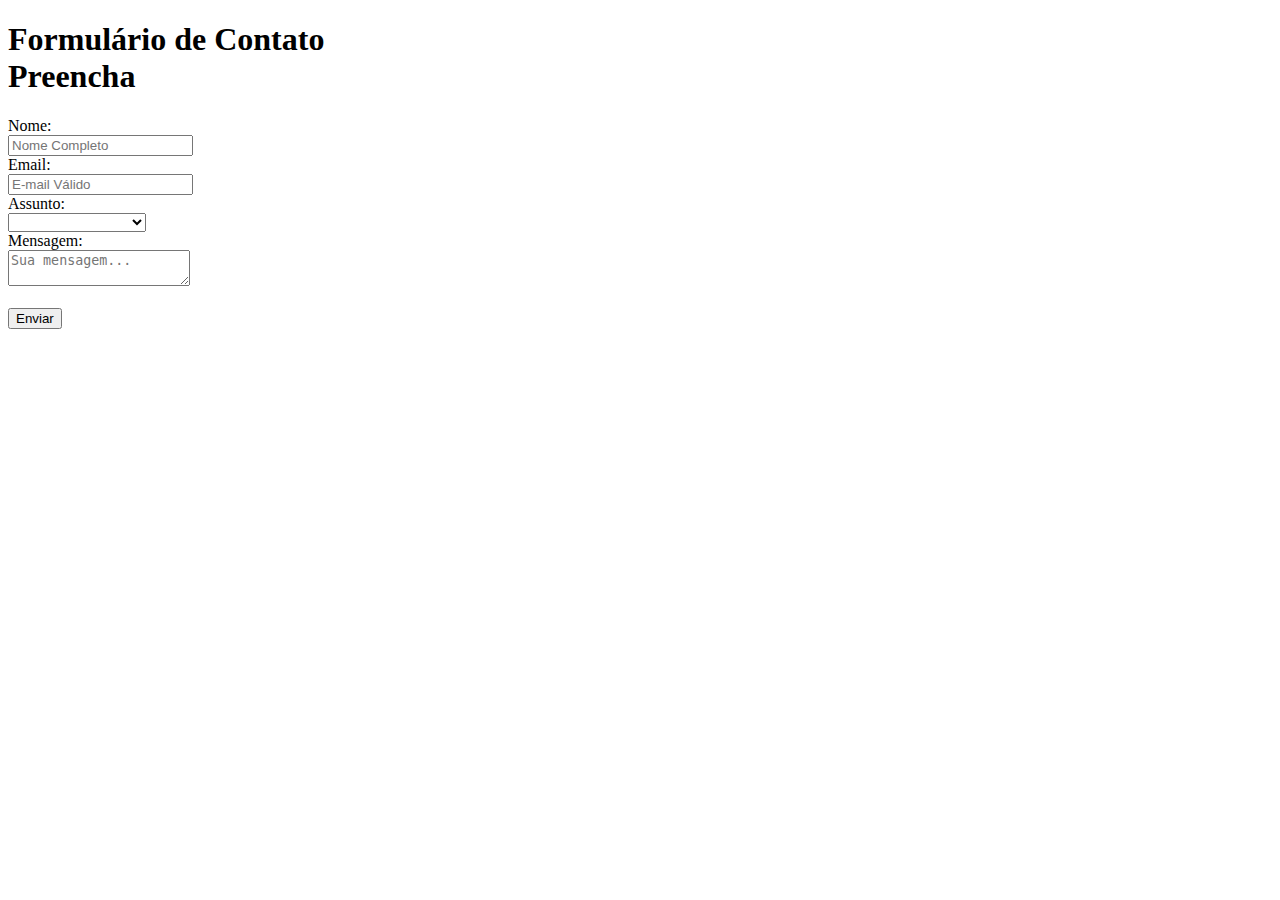
==== PI/formulario.html @ 838d36c8 "Add files via upload" ====
<!DOCTYPE html>
<html lang="en">
<head>
    <meta charset="UTF-8">
    <meta name="viewport" content="width=device-width, initial-scale=1.0">
    <title>Formulário</title>
</head>
<body>
    <form action="" method="post" class="modelo1">
    
        <h1>Formulário de Contato <br>
            <span>Preencha</span>
        </h1>

        <div>
            <div class="rotulos">Nome: </div>
            <input id="nome" type="text" name="nome" placeholder="Nome Completo" class="entrada"/>
        </div>
        <div>
            <div class="rotulos">Email: </div>
            <input id="email" type="email" name="email" placeholder="E-mail Válido" class="entrada"/>
        </div>
        <div>
            <div class="rotulos">Assunto: </div>
            <select name="opcoes" class="entrada">
                <option value=""></option>
                <option value="Dúvidas de produto">Dúvidas de produto</option>
                <option value="Atraso na entrega">Atraso na entrega</option>
            </select>
        </div>
        <div>
            <div class="rotulos">Mensagem: </div>
            <textarea id="mensagem" name="mensagem" placeholder="Sua mensagem..." class="entrada"></textarea>
        </div>
        <div>
            <div class="rotulos">&nbsp;</div>
            <input type="button" value="Enviar" class="botao" />
        </div>
    </form>

</body>
</html>
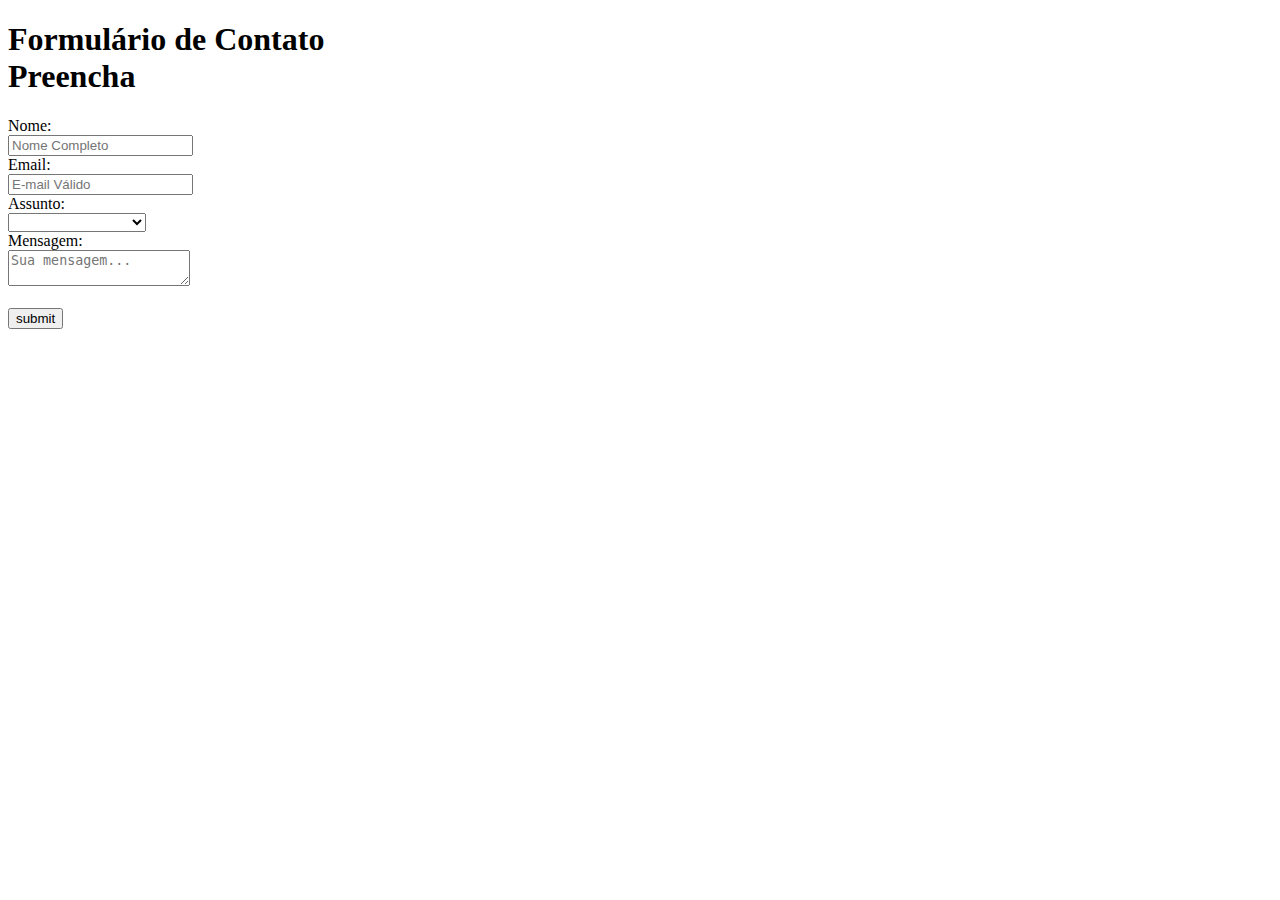
==== commit d7f27e89: "Add files via upload" ====
--- a/PI/formulario.html
+++ b/PI/formulario.html
@@ -1,12 +1,13 @@
 <!DOCTYPE html>
-<html lang="en">
+<html lang="pt-br">
 <head>
     <meta charset="UTF-8">
     <meta name="viewport" content="width=device-width, initial-scale=1.0">
     <title>Formulário</title>
+    <script src="script.js"></script>
 </head>
 <body>
-    <form action="" method="post" class="modelo1">
+    <form id="contactForm"action="" method="post" class="modelo1">
     
         <h1>Formulário de Contato <br>
             <span>Preencha</span>
@@ -34,7 +35,7 @@
         </div>
         <div>
             <div class="rotulos">&nbsp;</div>
-            <input type="button" value="Enviar" class="botao" />
+            <input type="submit" value="submit" class="botao" />
         </div>
     </form>
 
